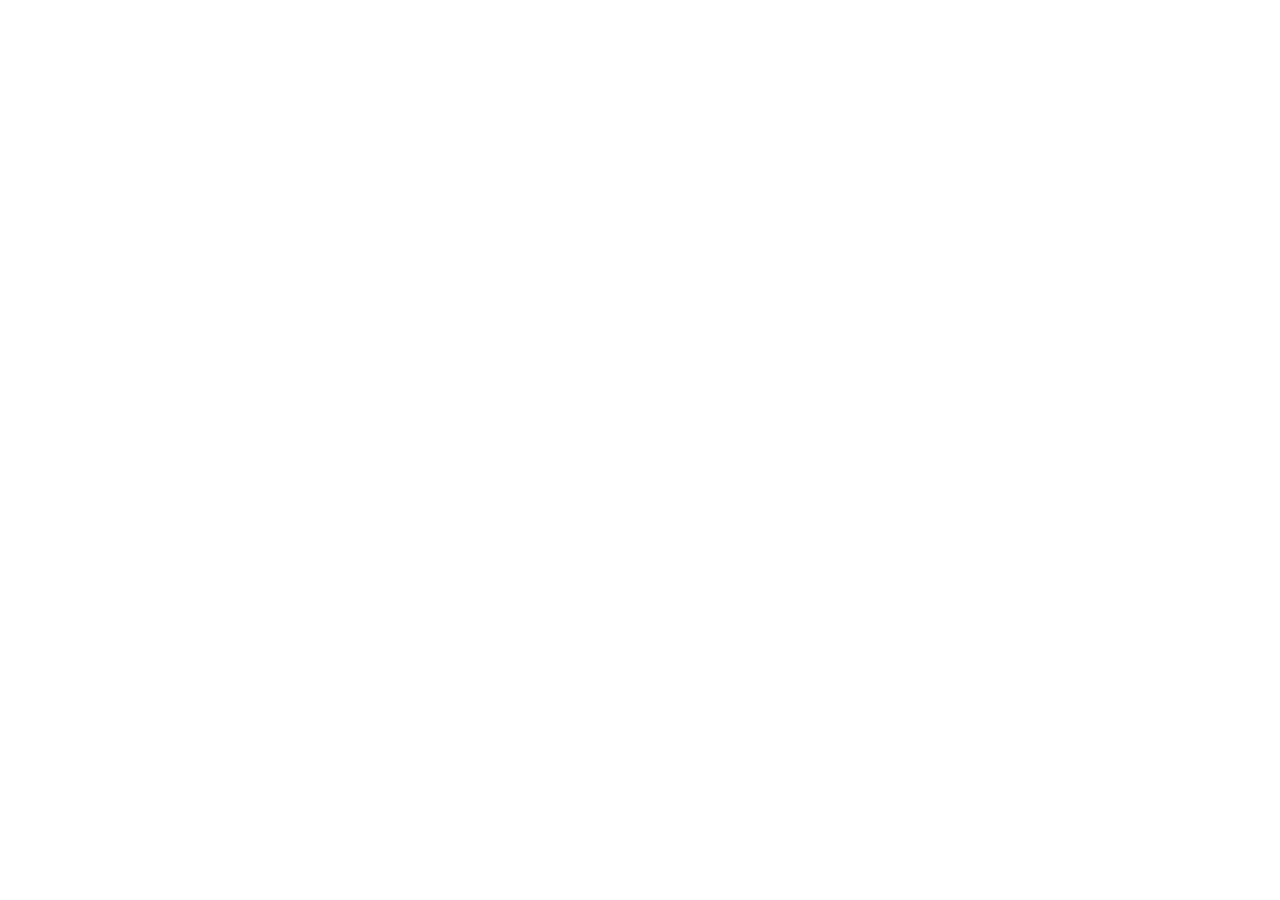
==== todo-app/index.html @ 20997b42 "first-commit-todo-app" ====
<!DOCTYPE html>
<html lang="en">
<head>
    <meta charset="UTF-8">
    <meta name="viewport" content="width=device-width, initial-scale=1.0">
    <title>To-DO List</title>
</head>
<body>
    
</body>
</html>
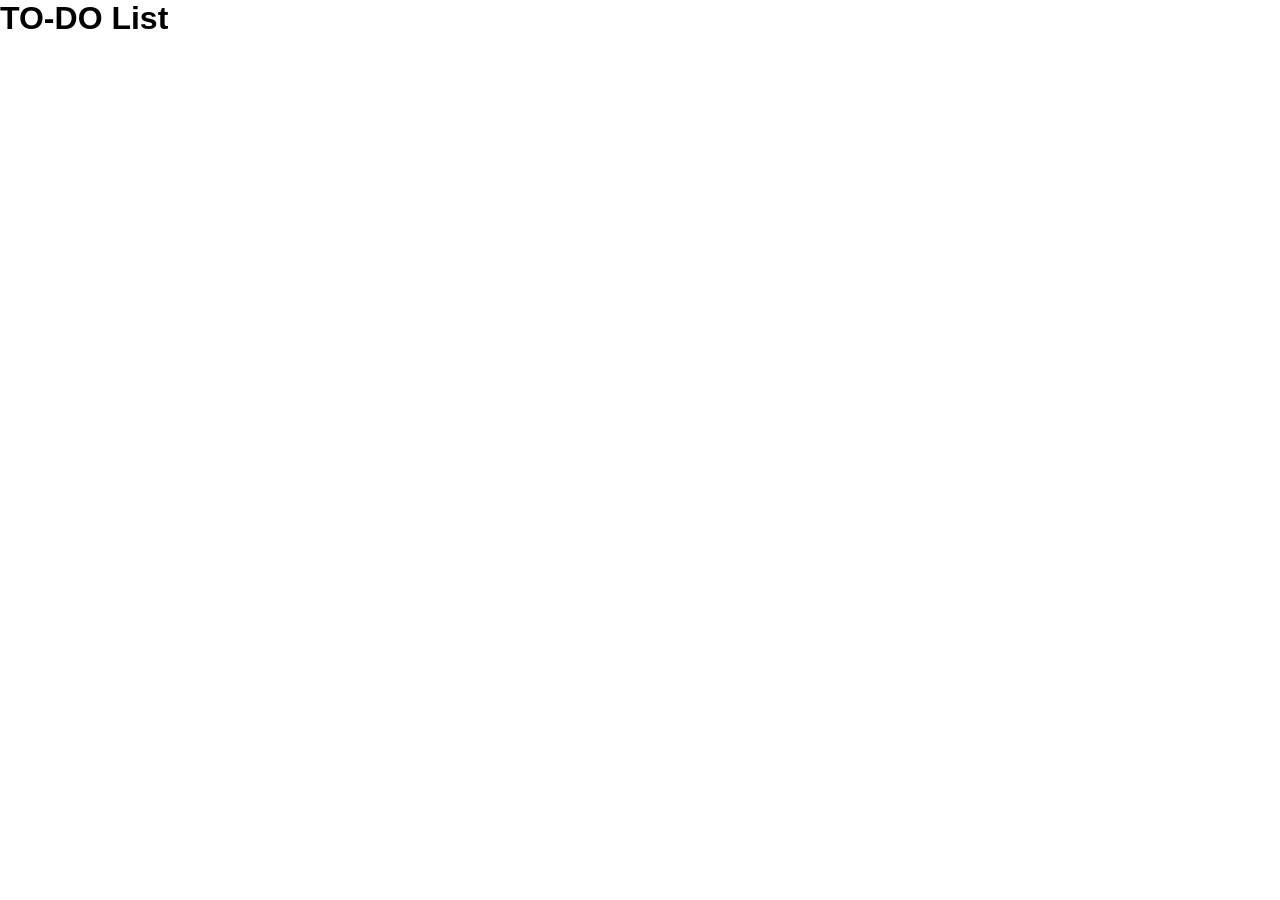
==== commit f2675bd4: "first-commit-index-todo-app" ====
--- a/todo-app/index.html
+++ b/todo-app/index.html
@@ -4,8 +4,12 @@
     <meta charset="UTF-8">
     <meta name="viewport" content="width=device-width, initial-scale=1.0">
     <title>To-DO List</title>
+    <link rel="stylesheet" href="style.css">
 </head>
 <body>
     
+    <h1>TO-DO List</h1>
+
+    <script src="script.js"></script>
 </body>
 </html>
--- a/todo-app/style.css
+++ b/todo-app/style.css
@@ -0,0 +1,6 @@
+* {
+    box-sizing: border-box;
+    font-family: Arial, Helvetica, sans-serif;
+    padding: 0;
+    margin: 0;
+}
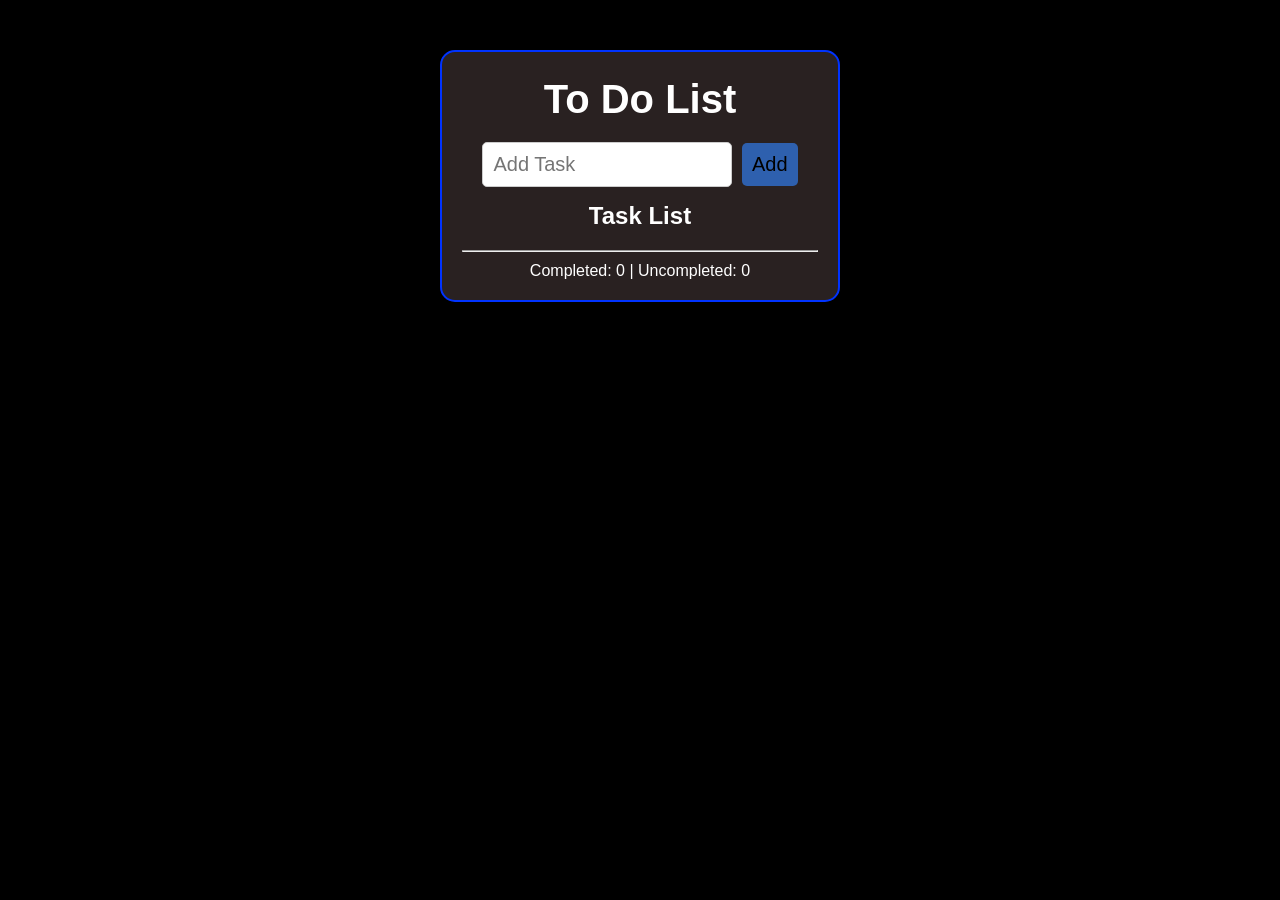
==== commit fcf6dc21: "first-commit-index-style-script-todo-app" ====
--- a/todo-app/index.html
+++ b/todo-app/index.html
@@ -7,9 +7,33 @@
     <link rel="stylesheet" href="style.css">
 </head>
 <body>
-    
-    <h1>TO-DO List</h1>
+    <!-- create a container for the todo list -->
+    <div class="todo-container">
+        <!-- todo list header -->
+        <div class="header">
+            <h1>To Do List</h1>
+        </div>
+
+        <!-- create input box -->
+        <div class="todo-form">
+            <input type="text" class="input-item" name="input_box" id="input-box" placeholder="Add Task">
+
+            <button id="input-button" onclick="addTask()">Add</button>
+        </div>
+
+        <!-- task list -->
+        <h2>Task List</h2>
+        <ul id="list-container"></ul>
+
+        <hr />
+        <!-- task list counter -->
+        <div class="counter-container">
+            <div id="task-counters">
+                Completed: <span id="completed-counter">0</span> | Uncompleted: <span id="uncompleted-counter">0</span>
+            </div>
+        </div>
+    </div>
 
     <script src="script.js"></script>
 </body>
-</html>+</html>
--- a/todo-app/style.css
+++ b/todo-app/style.css
@@ -1,6 +1,94 @@
 * {
     box-sizing: border-box;
-    font-family: Arial, Helvetica, sans-serif;
+    font-family: Arial, sans-serif;
     padding: 0;
     margin: 0;
 }
+
+body {
+    background: rgb(0, 0, 0);
+    background: radial-gradient(circle, rgba(160, 30, 30, 0.028));
+    text-align: center;
+    margin-top: 50px;
+}
+
+.todo-container {
+    background: rgb(41, 33, 33);
+    width: 400px;
+    margin: 0 auto;
+    border: 2px solid #0033ff;
+    padding: 20px;
+    color: white;
+    border-radius: 15px;
+}
+
+.header {
+    margin: 5px;
+    font-size: 20px;
+    text-align: center;
+}
+
+h1 {
+    margin-bottom: 20px;
+}
+
+#input-box {
+    width: 250px;
+    padding: 10px;
+    border: 1px solid #ccc;
+    border-radius: 5px;
+    margin-right: 5px;
+    font-size: 20px;
+}
+
+#input-button {
+    font-size: 20px;
+    cursor: pointer;
+    transition: 0.4s;
+    padding: 10px;
+    border: none;
+    border-radius: 5px;
+    background-color: #2e60ae;
+}
+
+#input-button:hover {
+    background-color: #9eb7fd;
+}
+
+.todo-form {
+    margin-bottom: 15px;
+}
+
+ul {
+    list-style: none;
+    padding: 0;
+    margin-top: 20px;
+    text-align: left;
+}
+
+li {
+    border: 2px solid white;
+    border-radius: 5px;
+    margin-bottom: 10px;
+    padding: 10px;
+    margin-top: 10px;
+}
+
+.edit-btn, .delete-btn {
+    float: right;
+    color: crimson;
+    cursor: pointer;
+    border: none;
+    padding: 1px 5px;
+    background: none;
+}
+
+.counter-container {
+    margin-top: 10px;
+}
+
+.completed {
+    text-decoration: line-through;
+    color: gray;
+    border: 1px solid gray;
+}
